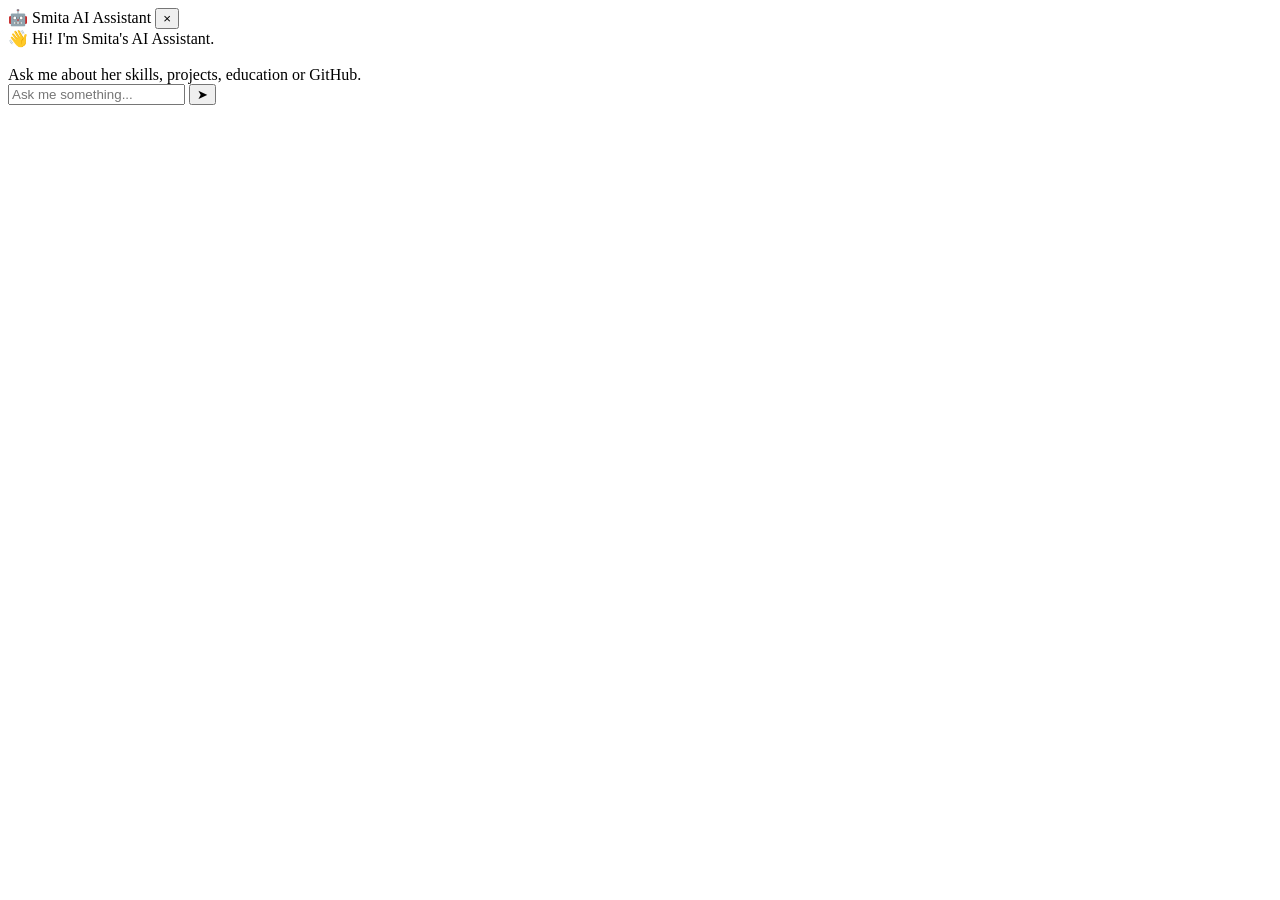
==== chatbot.html @ f7926f86 "Add chatbot.html for Smita AI Assistant" ====
<!DOCTYPE html>
<html>
<head>
    <title>Smita AI Assistant</title>
    <link rel="stylesheet" href="chatbot.css">
</head>

<body>

<div class="chat-box">

    <div class="chat-header">
        🤖 Smita AI Assistant
        <button onclick="closeChat()">×</button>
    </div>

    <div id="messages">
        <div class="bot">
            👋 Hi! I'm Smita's AI Assistant.
            <br><br>
            Ask me about her skills, projects,
            education or GitHub.
        </div>
    </div>

    <div class="input-box">
        <input id="input" placeholder="Ask me something...">
        <button onclick="send()">➤</button>
    </div>

</div>

<script src="chatbot.js"></script>

</body>
</html>
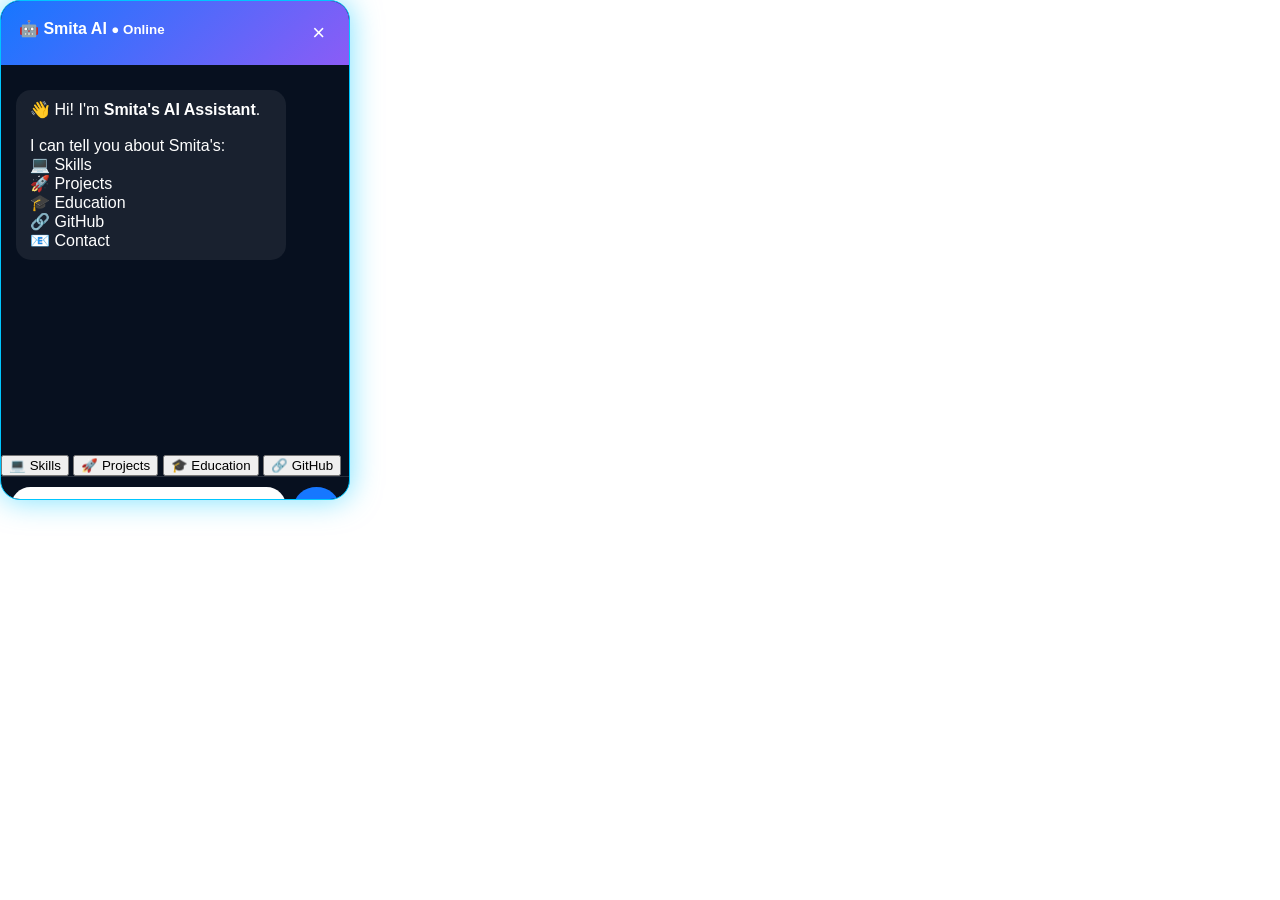
==== commit d32f58b1: "Update chatbot.html" ====
--- a/chatbot.html
+++ b/chatbot.html
@@ -1,7 +1,12 @@
 <!DOCTYPE html>
-<html>
+<html lang="en">
+
 <head>
+    <meta charset="UTF-8">
+    <meta name="viewport" content="width=device-width, initial-scale=1.0">
+
     <title>Smita AI Assistant</title>
+
     <link rel="stylesheet" href="chatbot.css">
 </head>
 
@@ -9,26 +14,79 @@
 
 <div class="chat-box">
 
+    <!-- HEADER -->
     <div class="chat-header">
-        🤖 Smita AI Assistant
+
+        <div>
+            <strong>🤖 Smita AI</strong>
+            <small>● Online</small>
+        </div>
+
         <button onclick="closeChat()">×</button>
+
     </div>
 
+
+    <!-- MESSAGES -->
     <div id="messages">
-        <div class="bot">
-            👋 Hi! I'm Smita's AI Assistant.
+
+        <div class="bot message">
+            👋 Hi! I'm <b>Smita's AI Assistant</b>.
             <br><br>
-            Ask me about her skills, projects,
-            education or GitHub.
+            I can tell you about Smita's:
+            <br>
+            💻 Skills
+            <br>
+            🚀 Projects
+            <br>
+            🎓 Education
+            <br>
+            🔗 GitHub
+            <br>
+            📧 Contact
         </div>
+
     </div>
 
+
+    <!-- QUICK QUESTIONS -->
+    <div class="quick-buttons">
+
+        <button onclick="quickMessage('skills')">
+            💻 Skills
+        </button>
+
+        <button onclick="quickMessage('projects')">
+            🚀 Projects
+        </button>
+
+        <button onclick="quickMessage('education')">
+            🎓 Education
+        </button>
+
+        <button onclick="quickMessage('github')">
+            🔗 GitHub
+        </button>
+
+    </div>
+
+
+    <!-- INPUT -->
     <div class="input-box">
-        <input id="input" placeholder="Ask me something...">
-        <button onclick="send()">➤</button>
+
+        <input
+            id="input"
+            type="text"
+            placeholder="Ask me something..."
+            onkeydown="if(event.key==='Enter') sendMessage()"
+        >
+
+        <button onclick="sendMessage()">➤</button>
+
     </div>
 
 </div>
+
 
 <script src="chatbot.js"></script>
 
--- a/chatbot.css
+++ b/chatbot.css
@@ -0,0 +1,83 @@
+* {
+    box-sizing: border-box;
+}
+
+body {
+    margin: 0;
+    font-family: Arial;
+    background: transparent;
+}
+
+.chat-box {
+    width: 350px;
+    height: 500px;
+    background: #07101f;
+    border: 1px solid #00c6ff;
+    border-radius: 20px;
+    overflow: hidden;
+    box-shadow: 0 0 30px #00c6ff88;
+    color: white;
+}
+
+.chat-header {
+    padding: 18px;
+    background: linear-gradient(135deg,#1677ff,#8b5cf6);
+    display: flex;
+    justify-content: space-between;
+    font-weight: bold;
+}
+
+.chat-header button {
+    background: none;
+    border: 0;
+    color: white;
+    font-size: 22px;
+    cursor: pointer;
+}
+
+#messages {
+    height: 390px;
+    padding: 15px;
+    overflow-y: auto;
+}
+
+.bot,
+.user {
+    padding: 10px 14px;
+    margin: 10px 0;
+    border-radius: 15px;
+    max-width: 85%;
+}
+
+.bot {
+    background: #ffffff12;
+}
+
+.user {
+    background: linear-gradient(135deg,#1677ff,#8b5cf6);
+    margin-left: auto;
+}
+
+.input-box {
+    display: flex;
+    padding: 10px;
+    border-top: 1px solid #ffffff22;
+}
+
+.input-box input {
+    flex: 1;
+    padding: 12px;
+    border: 0;
+    outline: none;
+    border-radius: 20px;
+}
+
+.input-box button {
+    margin-left: 8px;
+    width: 45px;
+    border: 0;
+    border-radius: 50%;
+    background: #1677ff;
+    color: white;
+    cursor: pointer;
+}
